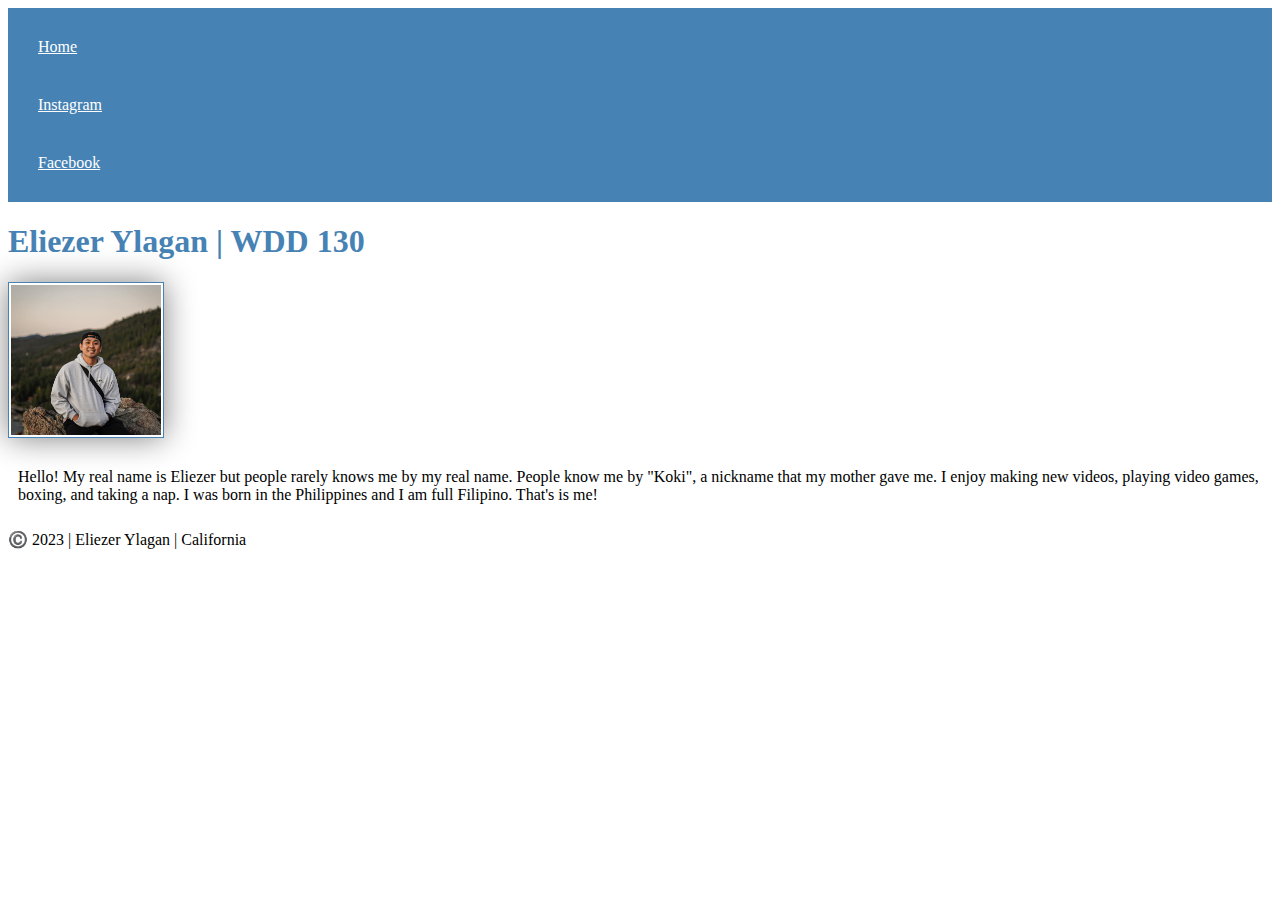
==== index.html @ d60e1a59 "added styles.css" ====
<!DOCTYPE html>
<html lang ='en-US'>
    <head> 
        <meta charset="utf-8">
        <meta name="viewport" content="width=device-width,initial-scale=1.0">
        <title>Eliezer Ylagan | WDD 130</title>
        <link rel="stylesheet" href="styles/styles.css">
    </head>
   
    <body>
        <header>
            <nav>
                <a href="#">Home</a>
                <a href="https://www.instagram.com/kokiylagan_/">Instagram</a>
                <a href="https://www.facebook.com/TurongMalamig/">Facebook</a>
            </nav>
        </header>
        <main>
            <h1>Eliezer Ylagan | WDD 130</h1>
            <img src="images/profile.jpg" alt="Hello, My Name is Eliezer" width="200">
            <p>Hello! My real name is Eliezer but people rarely knows me by my real name. People know me by "Koki", a nickname that my mother gave me. I enjoy making new videos, playing video games, boxing, and taking a nap.
                I was born in the Philippines and I am full Filipino.
                That's is me! 
            </p>

        </main>
        <footer>©️ 2023 | Eliezer Ylagan | California </footer>
    </body>
</html>
---- styles/styles.css ----
nav {
    background-color: steelblue;
    padding: 10px;
}
nav a {
    color: white;
    display: block;
    padding: 20px;

}
h1 {
    color: steelblue
}
img{
    width: 150px;
    height: auto;
    border: 1px solid steelblue;
    padding: 2px;
    box-shadow: 0 0 30px gray;
}
p{
    padding: 10px;
}
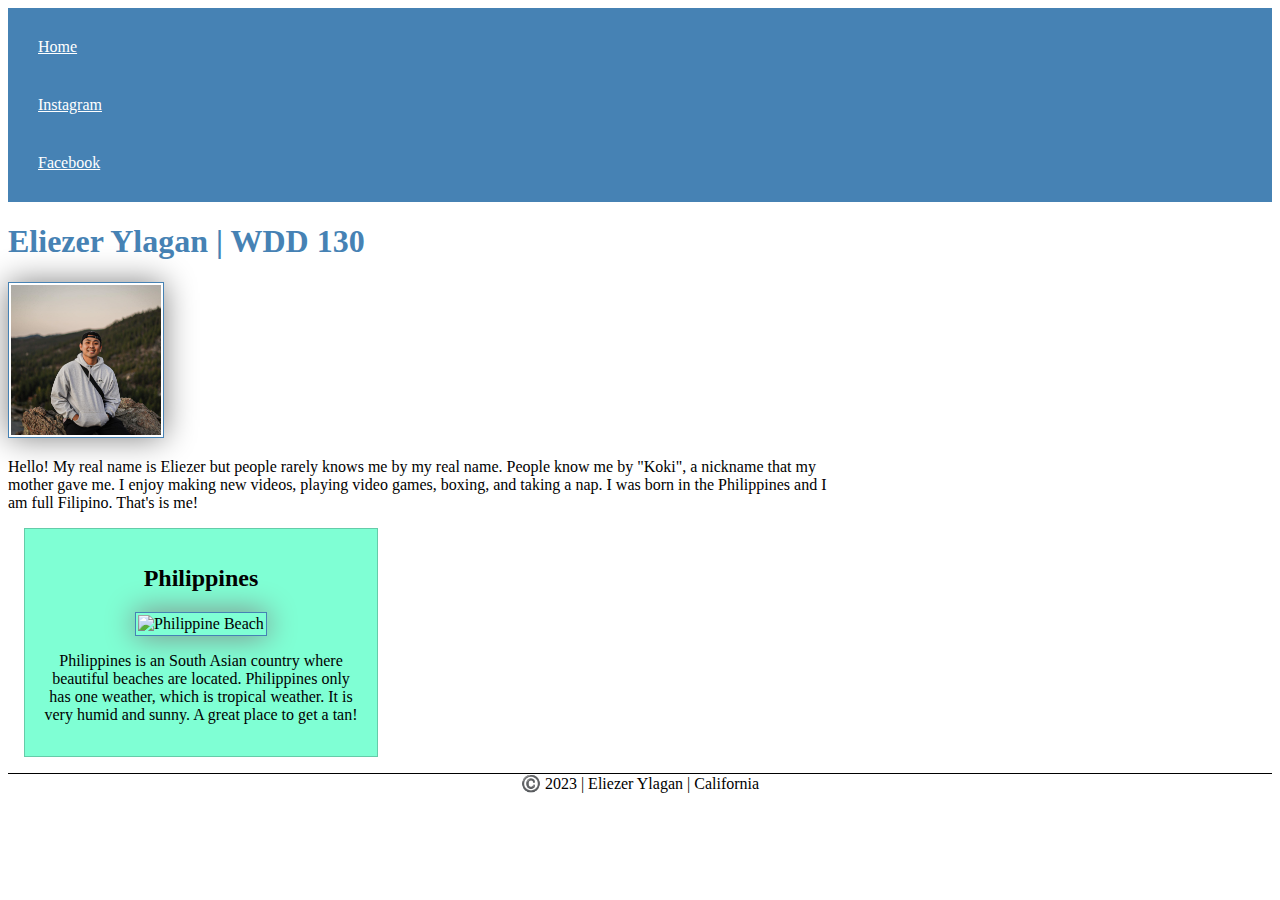
==== commit 3ed146d0: "week2" ====
--- a/index.html
+++ b/index.html
@@ -4,6 +4,8 @@
         <meta charset="utf-8">
         <meta name="viewport" content="width=device-width,initial-scale=1.0">
         <title>Eliezer Ylagan | WDD 130</title>
+        <meta name="description" content="Web page in the making by a BYU Student">
+        <meta name="author" content="Eliezer Ylagan">
         <link rel="stylesheet" href="styles/styles.css">
     </head>
    
@@ -24,6 +26,11 @@
             </p>
 
         </main>
+        <aside>
+            <h2>Philippines</h2>
+            <img src="https://image.cnbcfm.com/api/v1/image/106950666-1633053429519-gettyimages-163327818-000023368844_Double.jpeg?v=1633054174&w=740&h=416&ffmt=webp&vtcrop=y>" alt="Philippine Beach">
+            <p>Philippines is an South Asian country where beautiful beaches are located. Philippines only has one weather, which is tropical weather. It is very humid and sunny. A great place to get a tan!</p>
+        </aside>
         <footer>©️ 2023 | Eliezer Ylagan | California </footer>
     </body>
 </html>
--- a/styles/styles.css
+++ b/styles/styles.css
@@ -19,5 +19,31 @@
     box-shadow: 0 0 30px gray;
 }
 p{
-    padding: 10px;
+    padding: 0;
 }
+main {
+    width: 840px;
+}
+aside {
+    width: 20em;
+    margin: 1em;
+    border: 1px solid rgba(0, 0, 0, 0.2);
+    padding: 1em;
+    background-color:aquamarine;
+    text-align: center;
+    
+}
+aside img{
+    width: 200px;
+    height: auto;
+}
+main img {
+    width: 150px;
+    height: auto;
+}
+footer {
+    margin-top: 1em;
+    border-top: 1px solid #000;
+    text-align: center;
+    
+}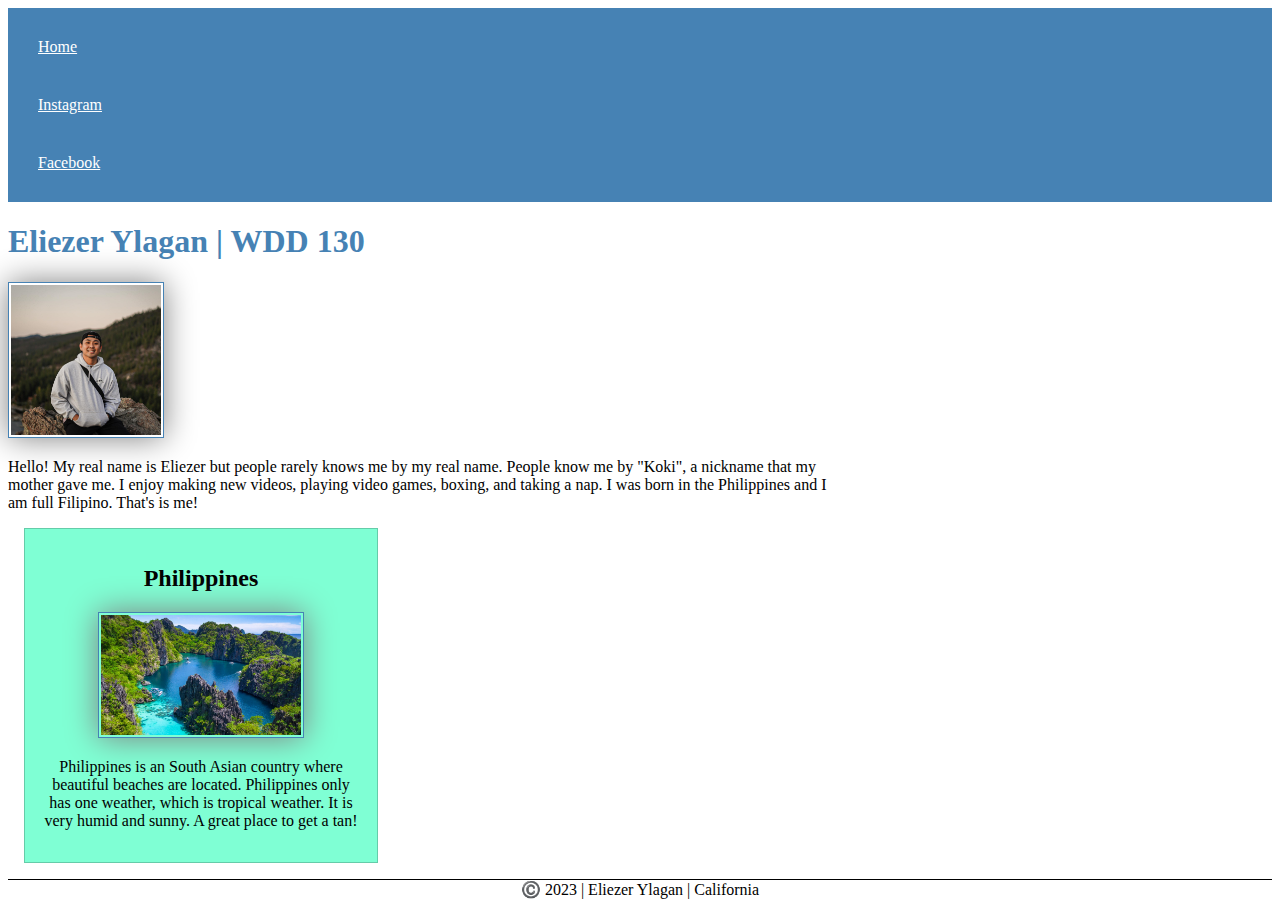
==== commit e326921f: "edited home" ====
--- a/index.html
+++ b/index.html
@@ -1,5 +1,5 @@
 <!DOCTYPE html>
-<html lang ='en-US'>
+<html lang="en">
     <head> 
         <meta charset="utf-8">
         <meta name="viewport" content="width=device-width,initial-scale=1.0">
@@ -28,7 +28,7 @@
         </main>
         <aside>
             <h2>Philippines</h2>
-            <img src="https://image.cnbcfm.com/api/v1/image/106950666-1633053429519-gettyimages-163327818-000023368844_Double.jpeg?v=1633054174&w=740&h=416&ffmt=webp&vtcrop=y>" alt="Philippine Beach">
+            <img src="images/beach.jpg" alt="Philippine Beach">
             <p>Philippines is an South Asian country where beautiful beaches are located. Philippines only has one weather, which is tropical weather. It is very humid and sunny. A great place to get a tan!</p>
         </aside>
         <footer>©️ 2023 | Eliezer Ylagan | California </footer>
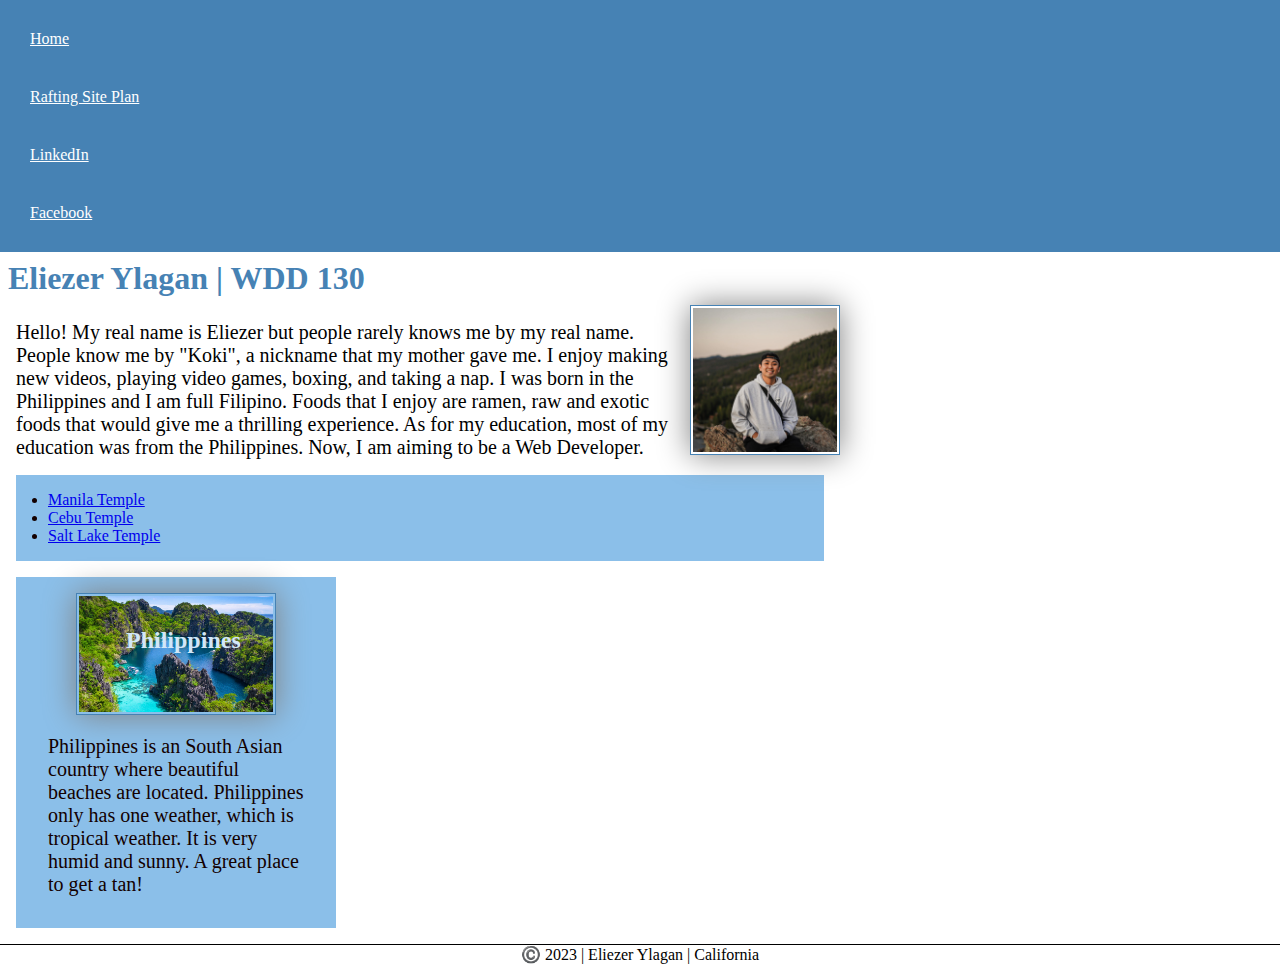
==== commit c8a89423: "edited 05.2" ====
--- a/index.html
+++ b/index.html
@@ -13,24 +13,28 @@
         <header>
             <nav>
                 <a href="#">Home</a>
-                <a href="https://www.instagram.com/kokiylagan_/">Instagram</a>
-                <a href="https://www.facebook.com/TurongMalamig/">Facebook</a>
+                <a href="https://kokiylagan.github.io/wdd130/wwr/site-plan-rafting.html" target="_blank"> Rafting Site Plan</a>
+                <a href="https://linkedin.com" target="_blank">LinkedIn</a>
+                <a href="https://www.facebook.com/TurongMalamig/" target="_blank">Facebook</a>
             </nav>
         </header>
         <main>
             <h1>Eliezer Ylagan | WDD 130</h1>
             <img src="images/profile.jpg" alt="Hello, My Name is Eliezer" width="200">
-            <p>Hello! My real name is Eliezer but people rarely knows me by my real name. People know me by "Koki", a nickname that my mother gave me. I enjoy making new videos, playing video games, boxing, and taking a nap.
-                I was born in the Philippines and I am full Filipino.
-                That's is me! 
-            </p>
+            <p>Hello! My real name is Eliezer but people rarely knows me by my real name. People know me by "Koki", a nickname that my mother gave me. I enjoy making new videos, playing video games, boxing, and taking a nap. I was born in the Philippines and I am full Filipino. Foods that I enjoy are ramen, raw and exotic foods that would give me a thrilling experience. As for my education, most of my education was from the Philippines. Now, I am aiming to be a Web Developer.
+                 
+            <ul class="box indent">
+                <li><a href="https://www.churchofjesuschrist.org/temples/details/manila-philippines-temple?lang=eng" target="_blank">Manila Temple</a></li>
+                <li><a href="https://www.churchofjesuschrist.org/temples/details/cebu-city-philippines-temple?lang=eng" target="_blank">Cebu Temple</a></li>
+                <li><a href="https://www.churchofjesuschrist.org/temples/details/salt-lake-temple?lang=eng" target = "_blank"> Salt Lake Temple</a> </li>
+            </ul>
 
         </main>
-        <aside>
-            <h2>Philippines</h2>
+        <aside class="box">
+            <h2 class="title">Philippines</h2>
             <img src="images/beach.jpg" alt="Philippine Beach">
             <p>Philippines is an South Asian country where beautiful beaches are located. Philippines only has one weather, which is tropical weather. It is very humid and sunny. A great place to get a tan!</p>
         </aside>
         <footer>©️ 2023 | Eliezer Ylagan | California </footer>
-    </body>
+    </body><!--last edited 05.02.23-->
 </html>
--- a/styles/styles.css
+++ b/styles/styles.css
@@ -1,6 +1,12 @@
+* {
+    margin: 0;
+    padding: 0;
+    box-sizing: border-box;
+}
 nav {
     background-color: steelblue;
     padding: 10px;
+
 }
 nav a {
     color: white;
@@ -9,7 +15,8 @@
 
 }
 h1 {
-    color: steelblue
+    color: steelblue;
+    padding: .5rem;
 }
 img{
     width: 150px;
@@ -17,33 +24,61 @@
     border: 1px solid steelblue;
     padding: 2px;
     box-shadow: 0 0 30px gray;
+    float:right
 }
 p{
     padding: 0;
+    margin: 1rem;
+    text-align: left;
+    font-size: 20px;
 }
 main {
     width: 840px;
 }
 aside {
     width: 20em;
-    margin: 1em;
-    border: 1px solid rgba(0, 0, 0, 0.2);
-    padding: 1em;
-    background-color:aquamarine;
     text-align: center;
+    position: relative;
     
+}
+aside h2 {
+    
+    position: absolute;
+    left: 110px;
+    top:50px;
 }
 aside img{
     width: 200px;
     height: auto;
+    float: top;
+    float: none;
+    
+    
 }
 main img {
     width: 150px;
     height: auto;
+    float: right;
+    margin: 0 0 1rem 1rem;
 }
 footer {
     margin-top: 1em;
     border-top: 1px solid #000;
     text-align: center;
     
-}+}
+/* Class Selectors*/
+.box {
+    margin: 1rem;
+    border: 1px solid rgba (0,0,0,.1);
+    padding: 1rem;
+    background-color: rgb(139, 191, 233);
+    color: #130000;
+    
+}
+.title {
+    color: rgb(210, 231, 248);
+}
+.indent {
+    padding-left: 2rem;
+}
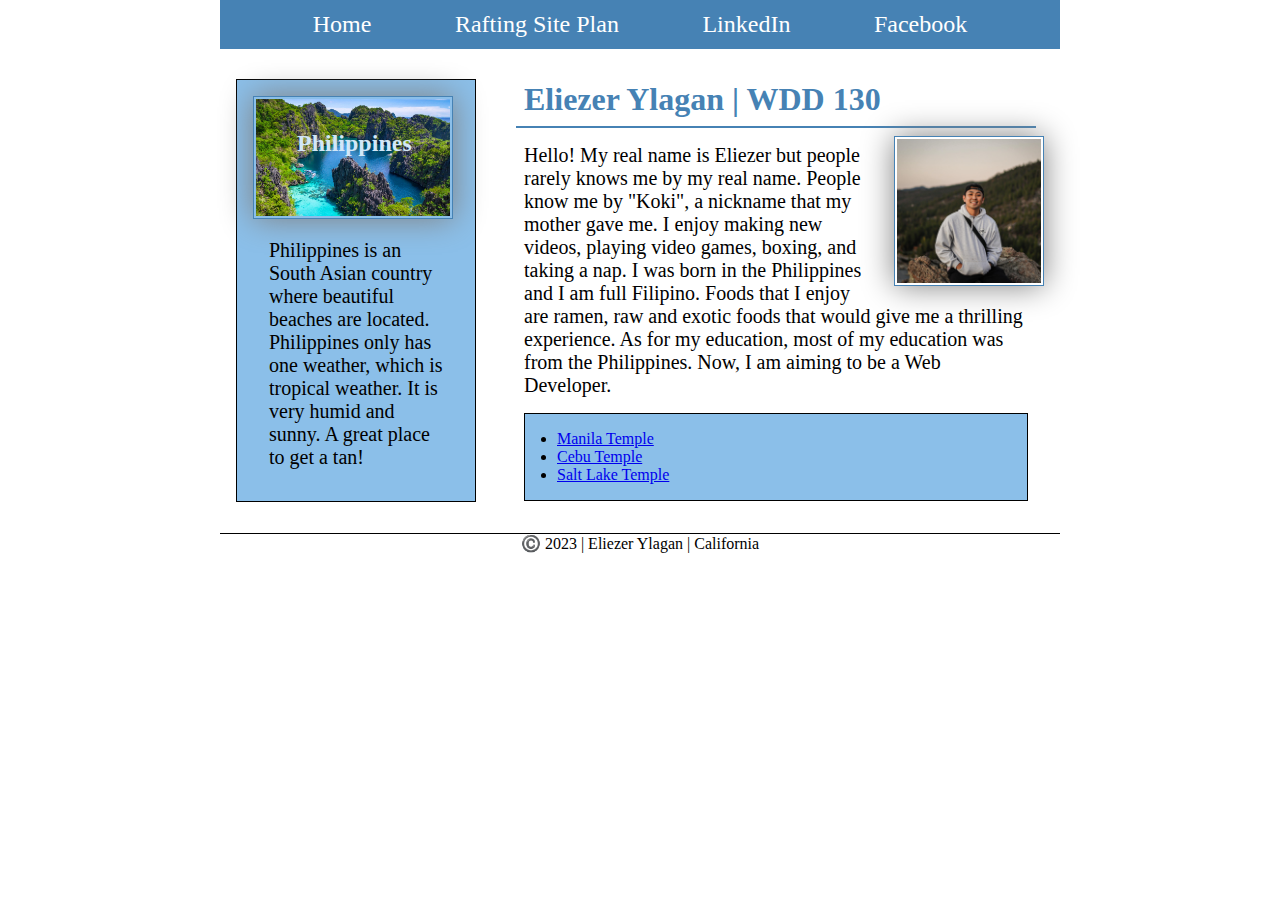
==== commit c2de456c: "5.9" ====
--- a/index.html
+++ b/index.html
@@ -18,6 +18,7 @@
                 <a href="https://www.facebook.com/TurongMalamig/" target="_blank">Facebook</a>
             </nav>
         </header>
+        <div class="grid">
         <main>
             <h1>Eliezer Ylagan | WDD 130</h1>
             <img src="images/profile.jpg" alt="Hello, My Name is Eliezer" width="200">
@@ -35,6 +36,7 @@
             <img src="images/beach.jpg" alt="Philippine Beach">
             <p>Philippines is an South Asian country where beautiful beaches are located. Philippines only has one weather, which is tropical weather. It is very humid and sunny. A great place to get a tan!</p>
         </aside>
+        </div>
         <footer>©️ 2023 | Eliezer Ylagan | California </footer>
-    </body><!--last edited 05.02.23-->
+    </body><!--last edited 05.09.23-->
 </html>
--- a/styles/styles.css
+++ b/styles/styles.css
@@ -6,17 +6,26 @@
 nav {
     background-color: steelblue;
     padding: 10px;
+    display: flex;
+    justify-content: space-evenly;
+    align-items: center;
 
 }
 nav a {
     color: white;
     display: block;
-    padding: 20px;
+    padding: .05rem;
+    display: block;
+    font-size: 1.5rem;
+    text-decoration: none;
 
 }
 h1 {
     color: steelblue;
     padding: .5rem;
+    border-bottom: 2px solid steelblue;
+    margin: .5rem;
+
 }
 img{
     width: 150px;
@@ -32,28 +41,16 @@
     text-align: left;
     font-size: 20px;
 }
-main {
-    width: 840px;
-}
-aside {
-    width: 20em;
-    text-align: center;
-    position: relative;
-    
-}
+
 aside h2 {
-    
     position: absolute;
-    left: 110px;
+    left: 60px;
     top:50px;
 }
 aside img{
     width: 200px;
     height: auto;
-    float: top;
-    float: none;
-    
-    
+    float: none;  
 }
 main img {
     width: 150px;
@@ -62,7 +59,6 @@
     margin: 0 0 1rem 1rem;
 }
 footer {
-    margin-top: 1em;
     border-top: 1px solid #000;
     text-align: center;
     
@@ -70,10 +66,10 @@
 /* Class Selectors*/
 .box {
     margin: 1rem;
-    border: 1px solid rgba (0,0,0,.1);
+    border: 1px solid black;
     padding: 1rem;
     background-color: rgb(139, 191, 233);
-    color: #130000;
+    color: #000000;
     
 }
 .title {
@@ -82,3 +78,26 @@
 .indent {
     padding-left: 2rem;
 }
+header, .grid, footer {
+    width: 840px;
+    margin: 0 auto;
+}
+.grid{
+    display: grid;
+    align-items: center;
+}
+aside{
+    width: 15rem;
+    position: relative;
+    grid-column: 1/2;
+    grid-row: 1/2;
+}
+main{
+    grid-column: 2/3;
+    grid-row:1/2;
+    margin: 1rem;
+
+}
+
+
+
